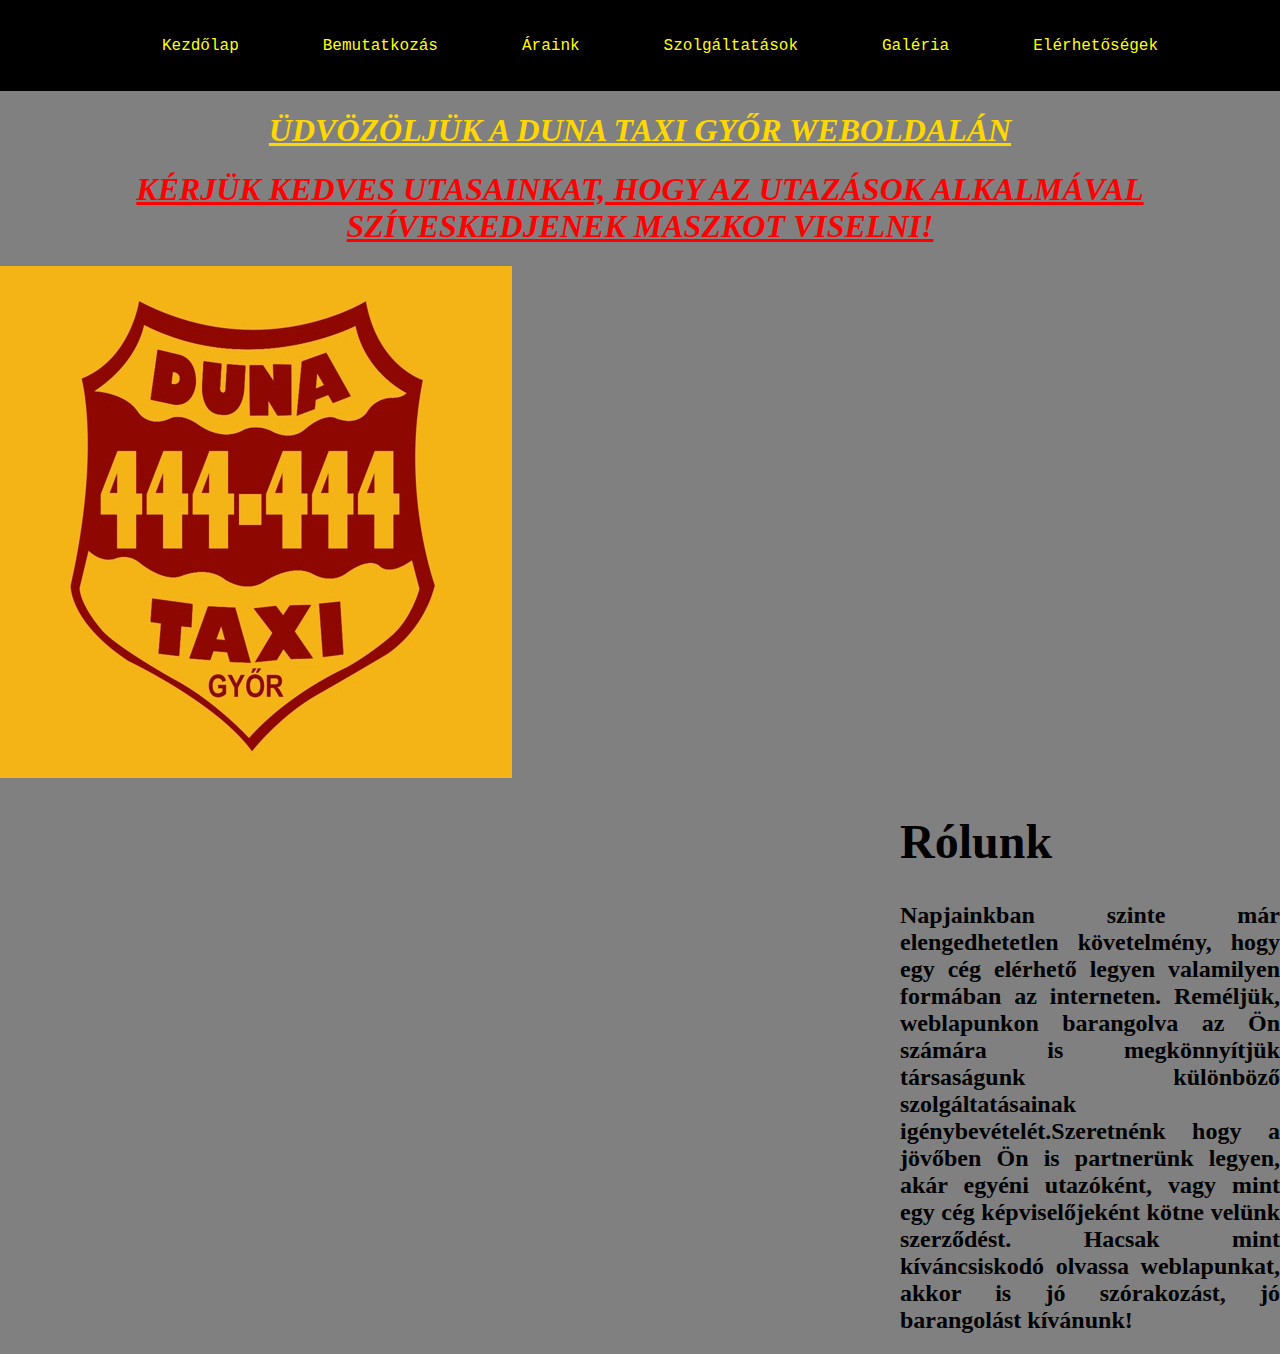
==== index.html @ d8e39715 "bekerült a logo" ====
<!DOCTYPE html>
<html lang="en">

<head>
    <meta charset="UTF-8">
    <meta http-equiv="X-UA-Compatible" content="IE=edge">
    <meta name="viewport" content="width=device-width, initial-scale=1.0">
    <title>Világ Taxi</title>
    <link rel="stylesheet" href="style.css">
</head>

<body>
    <div class="header">
        <p>
            <span><a href="index.html">Kezdőlap</a></span>
            <span><a href="bemutatkozas.html">Bemutatkozás</a></span>
            <span><a href="araink.html">Áraink</a></span>
            <span><a href="szolgaltatasok.html">Szolgáltatások</a></span>
            <span><a href="galeria.html">Galéria</a></span>
            <span><a href="elerhetosegek.html">Elérhetőségek</a></span>
        </p>
    </div>
    <div class="container">
        <h1>ÜDVÖZÖLJÜK A DUNA TAXI GYŐR WEBOLDALÁN</h1>
        <h1 id="felhívás">KÉRJÜK KEDVES UTASAINKAT, HOGY AZ UTAZÁSOK ALKALMÁVAL SZÍVESKEDJENEK MASZKOT VISELNI!</h1>
    </div>
    <div id="logo"><img src="logo.jpg" alt="Logo" title="Logo"></div>    
    <h2>
       <div class="rólunk">
        <h1>Rólunk</h1>
        Napjainkban szinte már elengedhetetlen követelmény, hogy egy cég elérhető legyen valamilyen formában az
        interneten. Reméljük, weblapunkon barangolva az Ön számára is megkönnyítjük társaságunk különböző
        szolgáltatásainak igénybevételét.Szeretnénk hogy a jövőben Ön is partnerünk legyen, akár egyéni utazóként, vagy
        mint egy cég képviselőjeként kötne velünk szerződést. Hacsak mint kíváncsiskodó olvassa weblapunkat, akkor is jó
        szórakozást, jó barangolást kívánunk!</h2>
    </div>
    <div class="footer">
    </div>
</body>

</html>
---- style.css ----
body{
    margin: 0%;
    background-color:gray;
}
.header{
    background-color:black;
    text-align: center;
    padding:20px ;
    width:100% ;
}
span{
    padding: 40px;
    text-align: center;
}
 a{
     color: yellow;
     text-decoration: none;
     font-family: 'Courier New', Courier, monospace;
 }
.elerhetoseg{
    padding:20px ;
}
#kepek{
    width: 500px;
    float: right ;
}
.adam{
    text-align: left;
}
.kevin{
    margin:  auto calc(2048px - 1200px);
}
.gergo{
    margin: auto calc(2048px - 400px);
}
.elerhetoseg h1{
    text-align: center;
    padding: 20px;
    color: gold;
}
.elerhetoseg p{
    color: yellow;
}
.tesla{  
    width:956px;
    float: left;
    text-align: center;
    margin: 10px 0px;
    padding-bottom: 15px;
    border: 2px solid black;
    color: black;
    font-family: 'Times New Roman', Times, serif;
    font-size: larger;
    font-style: italic;
}
.tesla img{
    width: 956px;
}
.container h1{
    color: gold;
    text-align: center;
    text-decoration: underline;
    font-style: italic;
    font-weight: bold;
    padding: 30px auto;
    font-family: 'Times New Roman', Times, serif;
}
.rólunk{
    padding-left: 900px;
    text-align: justify;
}
#felhívás{
    color:red;
    text-align: center;
    text-decoration: underline;
    font-style: italic;
    font-weight: bold;
    padding: 30px auto;
    font-family: 'Times New Roman', Times, serif;
}
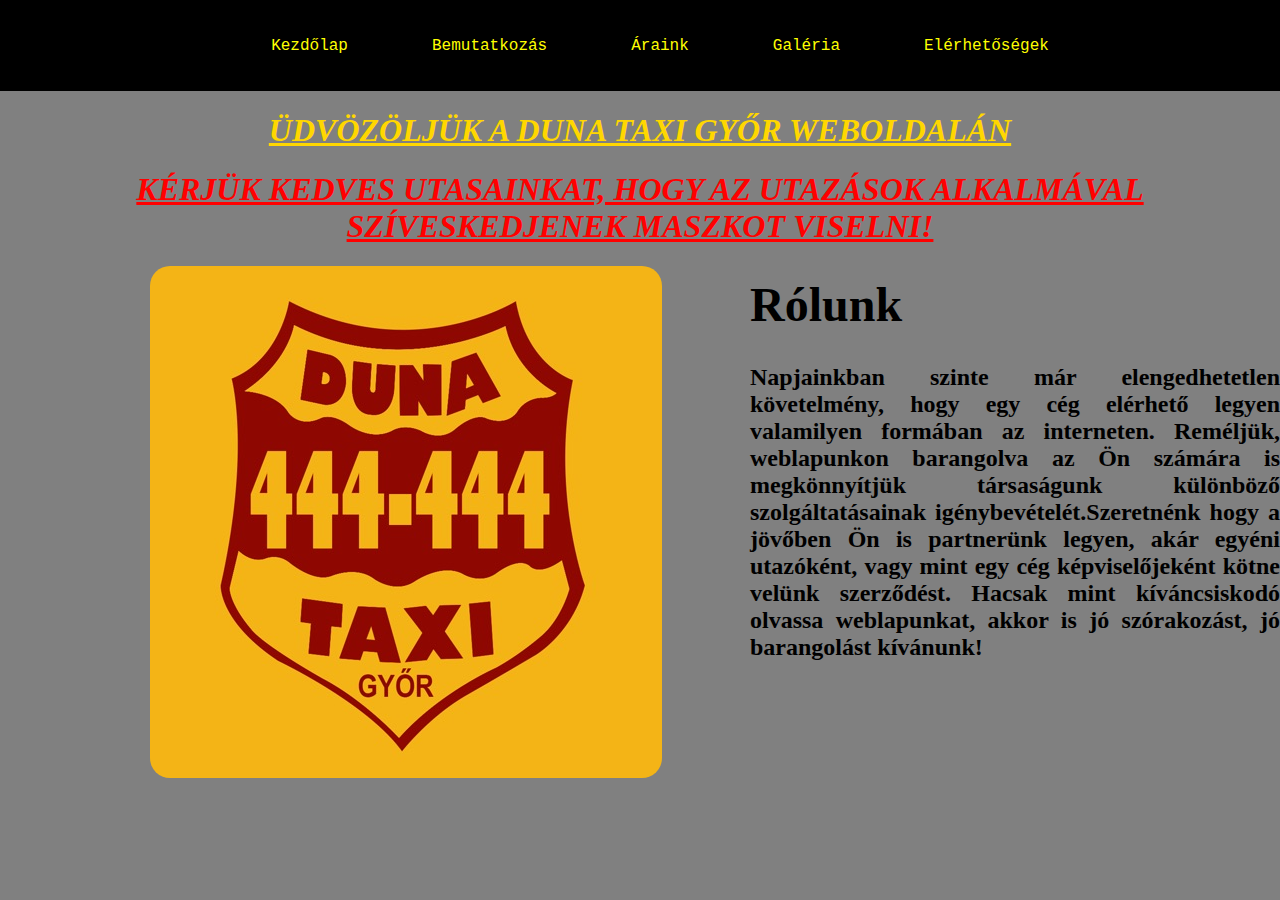
==== commit a0b9c7ee: "szolgáltatások törlése" ====
--- a/index.html
+++ b/index.html
@@ -15,7 +15,6 @@
             <span><a href="index.html">Kezdőlap</a></span>
             <span><a href="bemutatkozas.html">Bemutatkozás</a></span>
             <span><a href="araink.html">Áraink</a></span>
-            <span><a href="szolgaltatasok.html">Szolgáltatások</a></span>
             <span><a href="galeria.html">Galéria</a></span>
             <span><a href="elerhetosegek.html">Elérhetőségek</a></span>
         </p>
--- a/style.css
+++ b/style.css
@@ -66,7 +66,7 @@
     font-family: 'Times New Roman', Times, serif;
 }
 .rólunk{
-    padding-left: 900px;
+    padding-left: 650px;
     text-align: justify;
 }
 #felhívás{
@@ -78,3 +78,35 @@
     padding: 30px auto;
     font-family: 'Times New Roman', Times, serif;
 }
+.árak th{
+    width: 1024px;
+    padding: 20px;
+    border: 3px solid black;
+    background-color: gold;
+}
+.árak table{
+    margin: 40px 120px;
+    border: 3px solid black;
+    border-collapse: collapse;
+}
+#logo{
+    float: left;
+    width: 600px;
+    margin-left: 150px;
+}
+img{
+    border-radius: 20px;
+}
+.bemutatkozas{
+    padding-left: 1000px;
+    text-align: justify;  
+}
+.auto{
+    padding-right: 950px;
+    text-align: justify;  
+} 
+#autók{
+    width: 500px;
+    height: 500px;  
+    float: right;
+}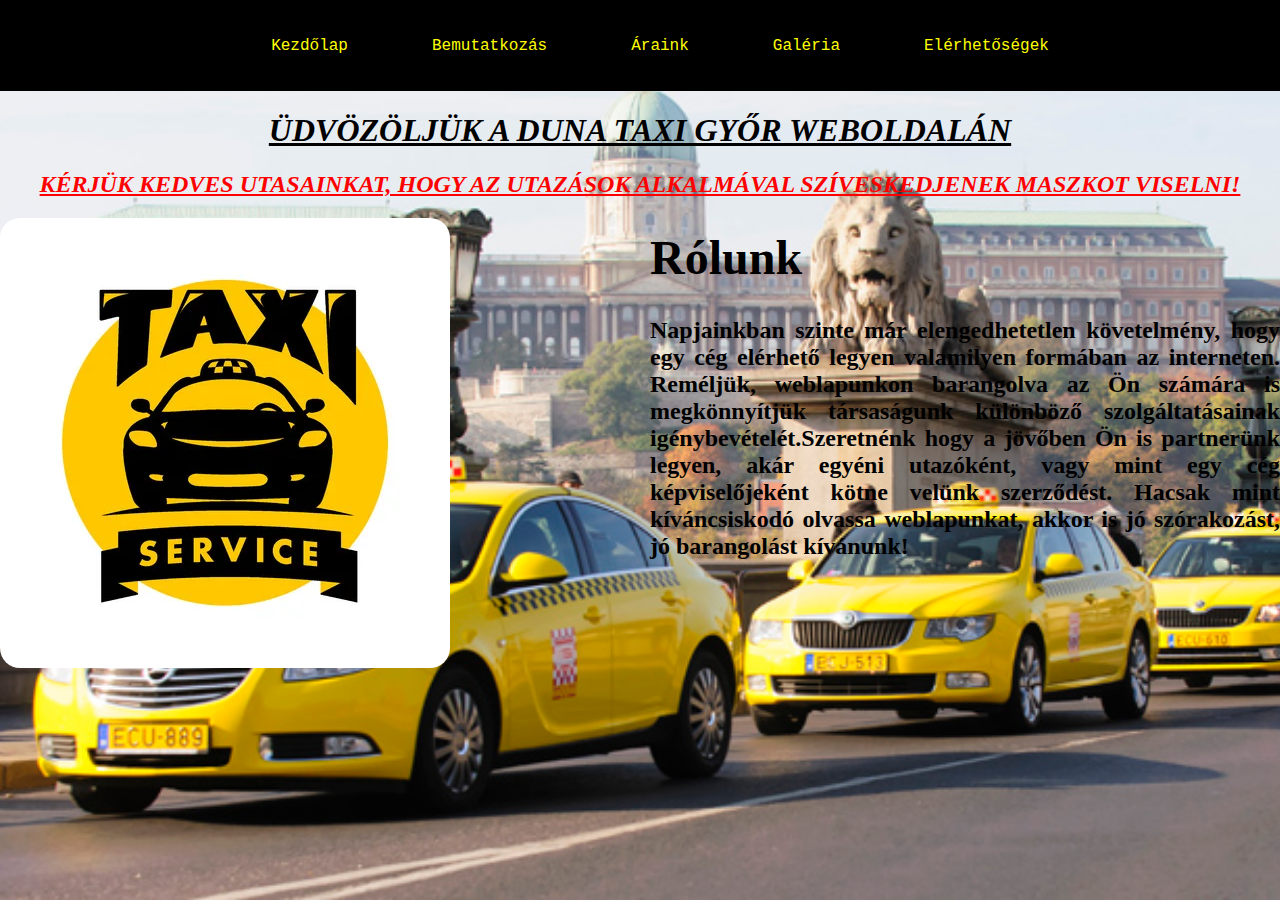
==== commit 3e3f1b2a: "kész" ====
--- a/index.html
+++ b/index.html
@@ -21,9 +21,9 @@
     </div>
     <div class="container">
         <h1>ÜDVÖZÖLJÜK A DUNA TAXI GYŐR WEBOLDALÁN</h1>
-        <h1 id="felhívás">KÉRJÜK KEDVES UTASAINKAT, HOGY AZ UTAZÁSOK ALKALMÁVAL SZÍVESKEDJENEK MASZKOT VISELNI!</h1>
+        <h2 id="felhívás">KÉRJÜK KEDVES UTASAINKAT, HOGY AZ UTAZÁSOK ALKALMÁVAL SZÍVESKEDJENEK MASZKOT VISELNI!</h2>
     </div>
-    <div id="logo"><img src="logo.jpg" alt="Logo" title="Logo"></div>    
+    <div id="logo"><img src="66591687-vector-flat-taxi-logo-isolated-on-white-background-car-face-icon-silhouette-auto-logo-template-taxi-.webp" alt="Logo" title="Logo"></div>    
     <h2>
        <div class="rólunk">
         <h1>Rólunk</h1>
--- a/style.css
+++ b/style.css
@@ -1,6 +1,10 @@
 body{
     margin: 0%;
-    background-color:gray;
+    background-color:lightslategray;
+    background-image: url(háttér.jpg);
+    background-repeat: no-repeat;
+    background-attachment: fixed;
+    background-size: cover;
 }
 .header{
     background-color:black;
@@ -28,10 +32,11 @@
     text-align: left;
 }
 .kevin{
-    margin:  auto calc(2048px - 1200px);
+    margin:20px calc(2048px - 500);
 }
+    
 .gergo{
-    margin: auto calc(2048px - 400px);
+   text-align: left;
 }
 .elerhetoseg h1{
     text-align: center;
@@ -43,21 +48,38 @@
 }
 .tesla{  
     width:956px;
-    float: left;
     text-align: center;
-    margin: 10px 0px;
+    margin: 10px calc(2048px - 1590px);
     padding-bottom: 15px;
     border: 2px solid black;
     color: black;
     font-family: 'Times New Roman', Times, serif;
     font-size: larger;
     font-style: italic;
+    border-radius: 20px;
+    background-color: white;
 }
 .tesla img{
     width: 956px;
 }
+.ajanlatok{
+    width:956px;
+    text-align: center;
+    margin: 10px calc(2048px - 1590px);
+    padding-bottom: 15px;
+    border: 2px solid black;
+    color: black;
+    font-family: 'Times New Roman', Times, serif;
+    font-size: larger;
+    font-style: italic;
+    border-radius: 20px;
+    background-color: white;
+}
+.ajanlatok img{
+    width: 956px;
+}
 .container h1{
-    color: gold;
+    color: black;
     text-align: center;
     text-decoration: underline;
     font-style: italic;
@@ -91,22 +113,51 @@
 }
 #logo{
     float: left;
-    width: 600px;
-    margin-left: 150px;
+}
+.űrlap{
+    width: 1000px;
+    margin: 20px auto;
+    background-color: gold;
+    margin-left: 450px;
+    border: 1px solid black;
+    border-radius: 25px;
+    text-align: left;
+}
+.űrlap span{
+    font-size: larger;
+    font-family: 'Courier New', Courier, monospace;
+    font-weight: bold;
+    padding: 25px;
+}
+.űrlap p{
+    padding: 15px;
+}
+.űrlap h1{
+    color: black;
+    text-align: center;
+    font-family: 'Courier New', Courier, monospace;
+    padding: 15px;
 }
 img{
     border-radius: 20px;
 }
 .bemutatkozas{
-    padding-left: 1000px;
+    padding-left: 750px;
     text-align: justify;  
 }
 .auto{
-    padding-right: 950px;
+    padding-right: 750px;
     text-align: justify;  
 } 
 #autók{
     width: 500px;
     height: 500px;  
     float: right;
+    margin-right: 100px;
+}
+#auto1{
+    width: 500px;
+    height: 400px;  
+    float: left;
+    margin-left: 100px;  
 }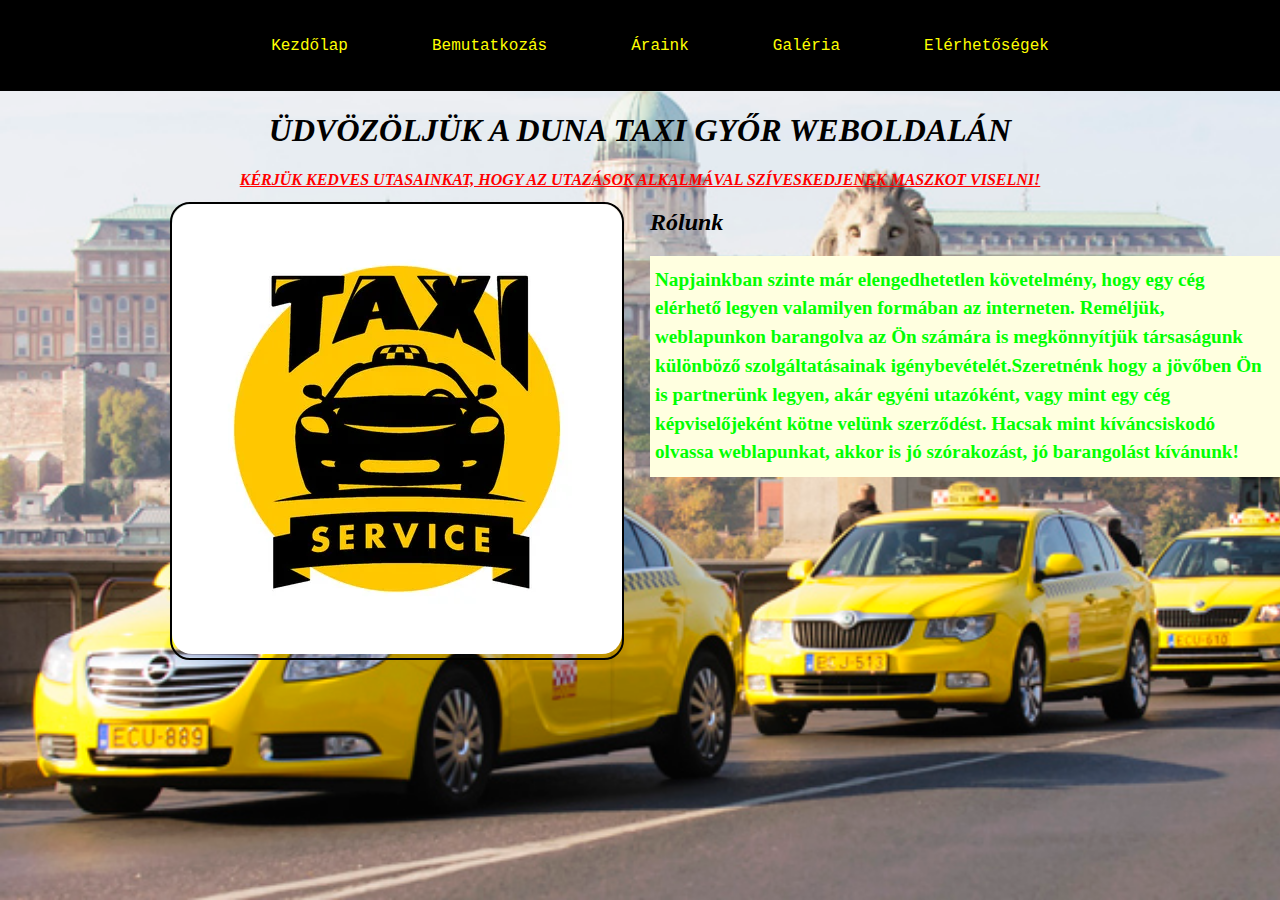
==== commit 269e01bf: "függőben levő feladatok" ====
--- a/index.html
+++ b/index.html
@@ -22,16 +22,18 @@
     <div class="container">
         <h1>ÜDVÖZÖLJÜK A DUNA TAXI GYŐR WEBOLDALÁN</h1>
         <h2 id="felhívás">KÉRJÜK KEDVES UTASAINKAT, HOGY AZ UTAZÁSOK ALKALMÁVAL SZÍVESKEDJENEK MASZKOT VISELNI!</h2>
-    </div>
-    <div id="logo"><img src="66591687-vector-flat-taxi-logo-isolated-on-white-background-car-face-icon-silhouette-auto-logo-template-taxi-.webp" alt="Logo" title="Logo"></div>    
-    <h2>
-       <div class="rólunk">
-        <h1>Rólunk</h1>
-        Napjainkban szinte már elengedhetetlen követelmény, hogy egy cég elérhető legyen valamilyen formában az
-        interneten. Reméljük, weblapunkon barangolva az Ön számára is megkönnyítjük társaságunk különböző
-        szolgáltatásainak igénybevételét.Szeretnénk hogy a jövőben Ön is partnerünk legyen, akár egyéni utazóként, vagy
-        mint egy cég képviselőjeként kötne velünk szerződést. Hacsak mint kíváncsiskodó olvassa weblapunkat, akkor is jó
-        szórakozást, jó barangolást kívánunk!</h2>
+    <div id="logo">
+        <img src="66591687-vector-flat-taxi-logo-isolated-on-white-background-car-face-icon-silhouette-auto-logo-template-taxi-.webp"alt="Logo" title="Logo"></div>
+        <div class="rólunk">
+            <h2>Rólunk</h2>
+            <p>Napjainkban szinte már elengedhetetlen követelmény, hogy egy cég elérhető legyen valamilyen formában az
+            interneten. Reméljük, weblapunkon barangolva az Ön számára is megkönnyítjük társaságunk különböző
+            szolgáltatásainak igénybevételét.Szeretnénk hogy a jövőben Ön is partnerünk legyen, akár egyéni utazóként,
+            vagy
+            mint egy cég képviselőjeként kötne velünk szerződést. Hacsak mint kíváncsiskodó olvassa weblapunkat, akkor
+            is jó
+            szórakozást, jó barangolást kívánunk!</p>
+        </div>
     </div>
     <div class="footer">
     </div>
--- a/style.css
+++ b/style.css
@@ -81,10 +81,26 @@
 .container h1{
     color: black;
     text-align: center;
-    text-decoration: underline;
     font-style: italic;
     font-weight: bold;
     padding: 30px auto;
+    font-family: 'Times New Roman', Times, serif;
+}
+.container h2{
+    color: black;
+    text-align: left;
+    font-style: italic;
+    font-weight: bold;
+    
+}
+.container p{
+    color: lime;
+    background-color: lightyellow ;
+    text-align: left;
+    padding: 10px 5px;
+    font-weight: bold;
+    font-size: larger;
+    line-height: 150%;
     font-family: 'Times New Roman', Times, serif;
 }
 .rólunk{
@@ -98,6 +114,7 @@
     font-style: italic;
     font-weight: bold;
     padding: 30px auto;
+    font-size: medium;
     font-family: 'Times New Roman', Times, serif;
 }
 .árak th{
@@ -113,6 +130,9 @@
 }
 #logo{
     float: left;
+    margin-left: 170px;
+    border: 2px solid black;
+    border-radius: 20px;
 }
 .űrlap{
     width: 1000px;
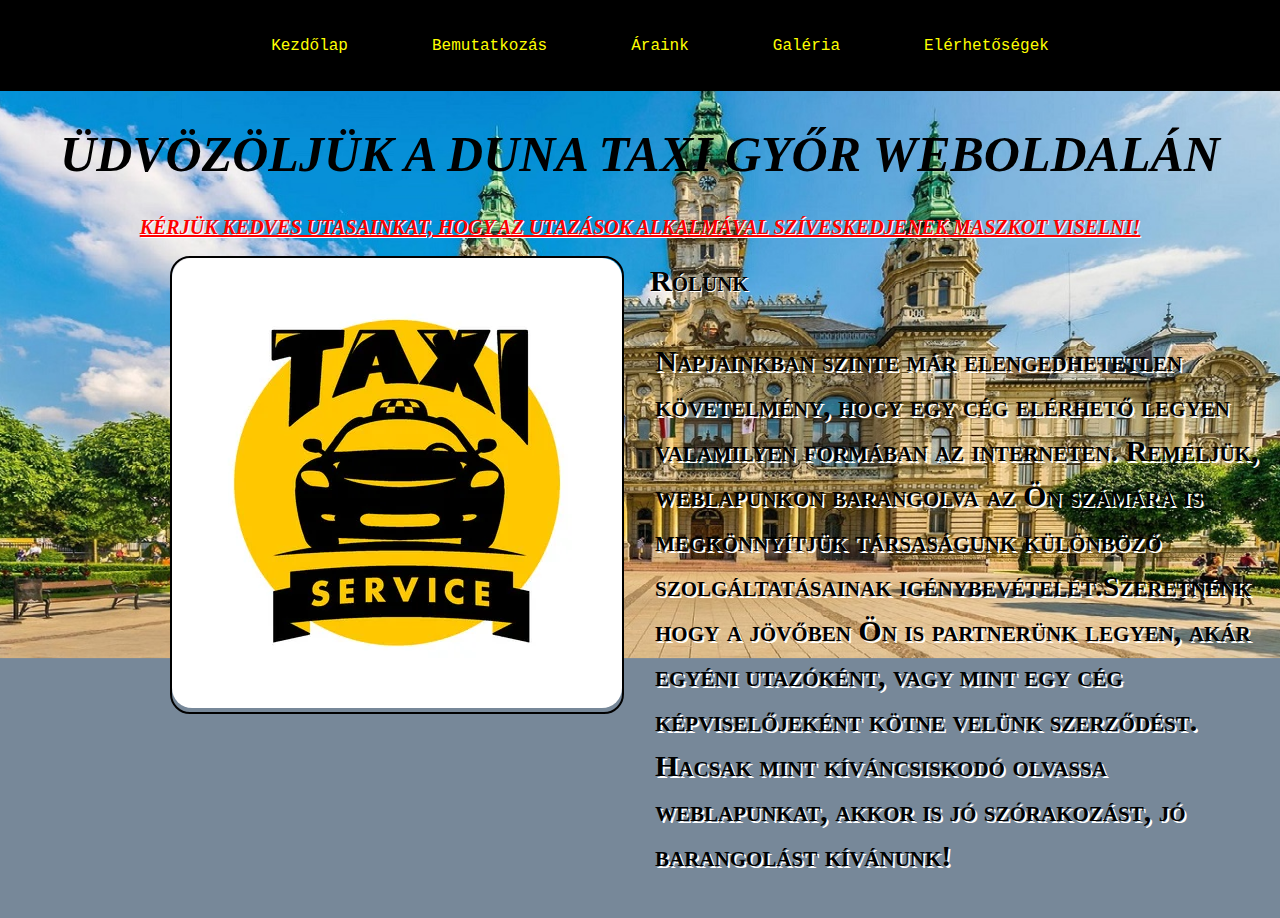
==== commit 028b31de: "elérhetőségen kivul minden szinte elkészült" ====
--- a/index.html
+++ b/index.html
@@ -5,7 +5,7 @@
     <meta charset="UTF-8">
     <meta http-equiv="X-UA-Compatible" content="IE=edge">
     <meta name="viewport" content="width=device-width, initial-scale=1.0">
-    <title>Világ Taxi</title>
+    <title>GYŐR TAXI | Kezdőlap</title>
     <link rel="stylesheet" href="style.css">
 </head>
 
--- a/style.css
+++ b/style.css
@@ -1,7 +1,7 @@
 body{
     margin: 0%;
     background-color:lightslategray;
-    background-image: url(háttér.jpg);
+    background-image: url(új_háttér.png);
     background-repeat: no-repeat;
     background-attachment: fixed;
     background-size: cover;
@@ -82,25 +82,30 @@
     color: black;
     text-align: center;
     font-style: italic;
+    font-size: 50px;
     font-weight: bold;
     padding: 30px auto;
     font-family: 'Times New Roman', Times, serif;
 }
 .container h2{
     color: black;
-    text-align: left;
-    font-style: italic;
+    text-shadow: 1px 1px 0px white;
+    text-align: left;
+    font-size: 30px;
+    font-variant: small-caps;
     font-weight: bold;
     
 }
 .container p{
-    color: lime;
-    background-color: lightyellow ;
+    color: black;
+    text-shadow: 2px 2px 0px white;
     text-align: left;
     padding: 10px 5px;
     font-weight: bold;
-    font-size: larger;
+    font-size: large;
+    font-size: 30px;
     line-height: 150%;
+    font-variant: small-caps;
     font-family: 'Times New Roman', Times, serif;
 }
 .rólunk{
@@ -114,7 +119,7 @@
     font-style: italic;
     font-weight: bold;
     padding: 30px auto;
-    font-size: medium;
+    font-size: 20px;
     font-family: 'Times New Roman', Times, serif;
 }
 .árak th{
@@ -161,15 +166,11 @@
 img{
     border-radius: 20px;
 }
-.bemutatkozas{
-    padding-left: 750px;
-    text-align: justify;  
-}
 .auto{
     padding-right: 750px;
     text-align: justify;  
 } 
-#autók{
+/* #autók{
     width: 500px;
     height: 500px;  
     float: right;
@@ -180,4 +181,68 @@
     height: 400px;  
     float: left;
     margin-left: 100px;  
+} */
+.bemutatkozas p{
+    background-color: black;
+    margin-top: 0px;
+    margin-bottom: 0px;
+    color: gold;
+    text-shadow: 1px 1px 0px white;
+    font-size: 25px;
+    font-family: 'Times New Roman', Times, serif;
+    font-weight: bold;
+    font-variant: small-caps;
+    line-height: 200%;
+    padding-bottom: 29px;
+    padding-top: 3px;
+    padding-left: 970px;
+    padding-right: 8px;
+    text-align: justify;  
+}
+#szimbolum{
+    width: 950px;
+    float: left;
+    margin: 0px;
+    border-radius: 0px;
+}
+#auto{
+    width: 950px;
+    float: right;
+    margin: 0px;
+    border-radius: 0px;
+    padding-top: 0px;
+}
+#bemutatkozas{
+    background-color: black;
+    margin-top: 0px;
+    margin-bottom: 0px;
+    color: gold;
+    text-align: justify;
+    text-shadow: 1px 1px 0px white;
+    font-size: 22px;
+    font-family: 'Times New Roman', Times, serif;
+    font-weight: bold;
+    font-variant: small-caps;
+    padding-right: 980px;
+    padding-left: 8px;
+    padding-top: 6px;
+    line-height: 180%;
+    padding-bottom: 17px;
+}
+ul{
+    background-color: black;
+    margin-top: 0px;
+    margin-bottom: 0px;
+    padding-right: 970px;
+    padding-left: 40px;
+}
+li{
+    color: gold;
+    text-align: justify;
+    text-shadow: 1px 1px 0px white;
+    font-size: 22px;
+    line-height: 180%;
+    font-family: 'Times New Roman', Times, serif;
+    font-weight: bold;
+    font-variant: small-caps;
 }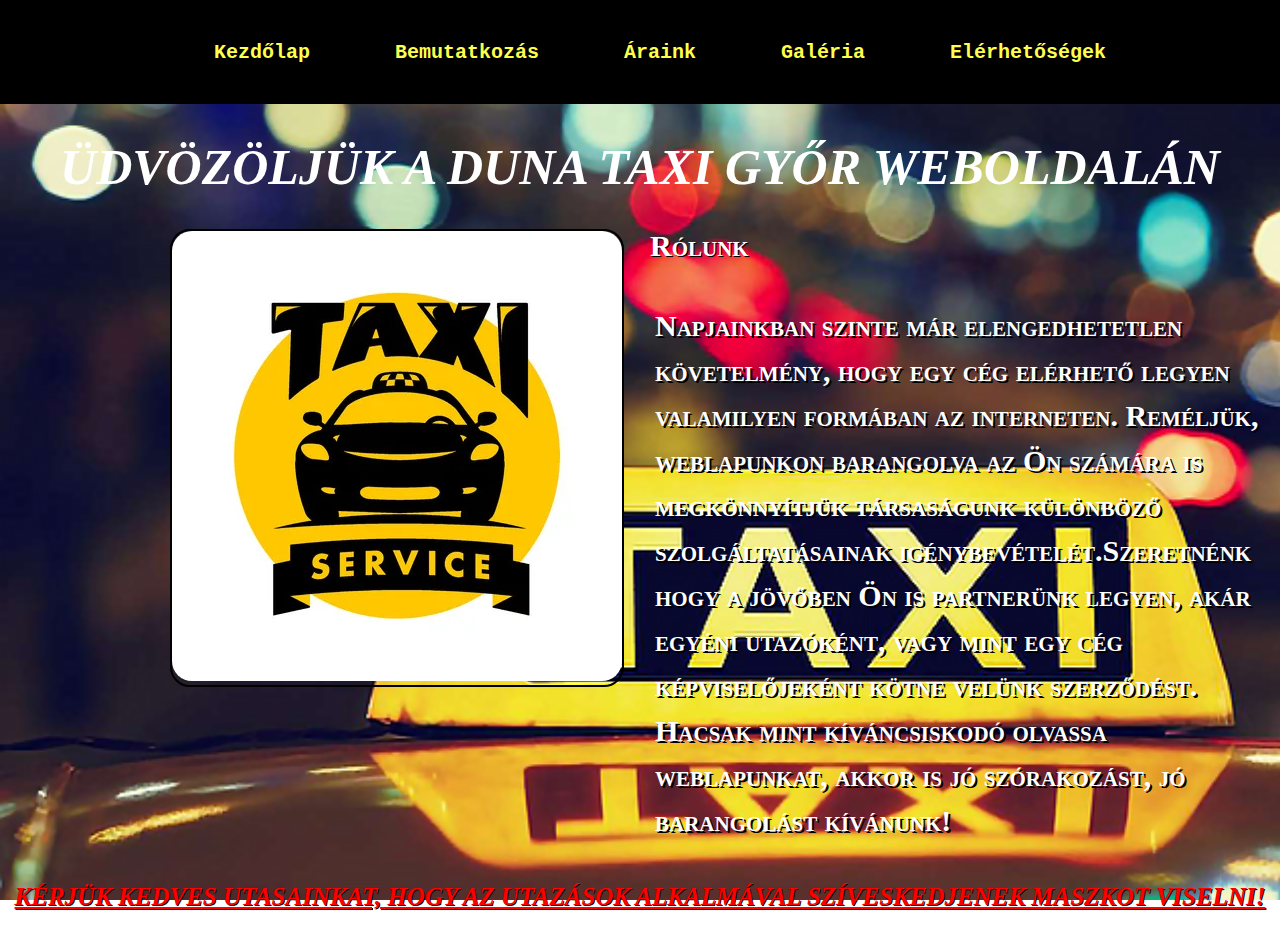
==== commit a9b14c64: "kész" ====
--- a/index.html
+++ b/index.html
@@ -21,19 +21,19 @@
     </div>
     <div class="container">
         <h1>ÜDVÖZÖLJÜK A DUNA TAXI GYŐR WEBOLDALÁN</h1>
-        <h2 id="felhívás">KÉRJÜK KEDVES UTASAINKAT, HOGY AZ UTAZÁSOK ALKALMÁVAL SZÍVESKEDJENEK MASZKOT VISELNI!</h2>
-    <div id="logo">
-        <img src="66591687-vector-flat-taxi-logo-isolated-on-white-background-car-face-icon-silhouette-auto-logo-template-taxi-.webp"alt="Logo" title="Logo"></div>
-        <div class="rólunk">
-            <h2>Rólunk</h2>
-            <p>Napjainkban szinte már elengedhetetlen követelmény, hogy egy cég elérhető legyen valamilyen formában az
-            interneten. Reméljük, weblapunkon barangolva az Ön számára is megkönnyítjük társaságunk különböző
-            szolgáltatásainak igénybevételét.Szeretnénk hogy a jövőben Ön is partnerünk legyen, akár egyéni utazóként,
+        <div id="logo">
+            <img src="66591687-vector-flat-taxi-logo-isolated-on-white-background-car-face-icon-silhouette-auto-logo-template-taxi-.webp"alt="Logo" title="Logo"></div>
+            <div class="rólunk">
+                <h2>Rólunk</h2>
+                <p>Napjainkban szinte már elengedhetetlen követelmény, hogy egy cég elérhető legyen valamilyen formában az
+                    interneten. Reméljük, weblapunkon barangolva az Ön számára is megkönnyítjük társaságunk különböző
+                    szolgáltatásainak igénybevételét.Szeretnénk hogy a jövőben Ön is partnerünk legyen, akár egyéni utazóként,
             vagy
             mint egy cég képviselőjeként kötne velünk szerződést. Hacsak mint kíváncsiskodó olvassa weblapunkat, akkor
             is jó
             szórakozást, jó barangolást kívánunk!</p>
         </div>
+        <h2 id="felhívás">KÉRJÜK KEDVES UTASAINKAT, HOGY AZ UTAZÁSOK ALKALMÁVAL SZÍVESKEDJENEK MASZKOT VISELNI!</h2>
     </div>
     <div class="footer">
     </div>
--- a/style.css
+++ b/style.css
@@ -1,14 +1,14 @@
 body{
     margin: 0%;
-    background-color:lightslategray;
-    background-image: url(új_háttér.png);
+    background-image: url(taxi-világító-tábla-a-kocsi-tetején-800.png);
     background-repeat: no-repeat;
     background-attachment: fixed;
     background-size: cover;
 }
 .header{
-    background-color:black;
-    text-align: center;
+    background-color: black;
+    text-align: center;
+    font-size: 20px;
     padding:20px ;
     width:100% ;
 }
@@ -17,7 +17,8 @@
     text-align: center;
 }
  a{
-     color: yellow;
+     color: rgb(255, 255, 76);
+     font-weight: bold;
      text-decoration: none;
      font-family: 'Courier New', Courier, monospace;
  }
@@ -28,23 +29,19 @@
     width: 500px;
     float: right ;
 }
-.adam{
-    text-align: left;
-}
-.kevin{
-    margin:20px calc(2048px - 500);
-}
-    
-.gergo{
-   text-align: left;
+.elerhetoseg{
+    color: white;
+    text-shadow: 2px 2px 1px black;
+    font-size: 30px;
+    padding: 0px;
+    font-family: 'Times New Roman', Times, serif;
+    font-weight: bold;
+    text-align: center;
 }
 .elerhetoseg h1{
     text-align: center;
-    padding: 20px;
-    color: gold;
-}
-.elerhetoseg p{
-    color: yellow;
+    color: white;
+    text-shadow: 2px 2px 1px black;
 }
 .tesla{  
     width:956px;
@@ -79,7 +76,7 @@
     width: 956px;
 }
 .container h1{
-    color: black;
+    color: white;
     text-align: center;
     font-style: italic;
     font-size: 50px;
@@ -88,8 +85,8 @@
     font-family: 'Times New Roman', Times, serif;
 }
 .container h2{
-    color: black;
-    text-shadow: 1px 1px 0px white;
+    color: white;
+    text-shadow: 1px 1px 0px black;
     text-align: left;
     font-size: 30px;
     font-variant: small-caps;
@@ -97,8 +94,8 @@
     
 }
 .container p{
-    color: black;
-    text-shadow: 2px 2px 0px white;
+    color: white;
+    text-shadow: 2px 2px 0px black;
     text-align: left;
     padding: 10px 5px;
     font-weight: bold;
@@ -114,19 +111,20 @@
 }
 #felhívás{
     color:red;
+    text-shadow: 1px 1px 0px black;
     text-align: center;
     text-decoration: underline;
     font-style: italic;
     font-weight: bold;
     padding: 30px auto;
-    font-size: 20px;
+    font-size: 25px;
     font-family: 'Times New Roman', Times, serif;
 }
 .árak th{
     width: 1024px;
     padding: 20px;
     border: 3px solid black;
-    background-color: gold;
+    background-color: rgb(255, 255, 76);
 }
 .árak table{
     margin: 40px 120px;
@@ -142,7 +140,7 @@
 .űrlap{
     width: 1000px;
     margin: 20px auto;
-    background-color: gold;
+    background-color:rgb(255, 255, 76);
     margin-left: 450px;
     border: 1px solid black;
     border-radius: 25px;
@@ -186,7 +184,7 @@
     background-color: black;
     margin-top: 0px;
     margin-bottom: 0px;
-    color: gold;
+    color: rgb(255, 255, 76);
     text-shadow: 1px 1px 0px white;
     font-size: 25px;
     font-family: 'Times New Roman', Times, serif;
@@ -216,7 +214,7 @@
     background-color: black;
     margin-top: 0px;
     margin-bottom: 0px;
-    color: gold;
+    color: rgb(255, 255, 76);
     text-align: justify;
     text-shadow: 1px 1px 0px white;
     font-size: 22px;
@@ -237,7 +235,7 @@
     padding-left: 40px;
 }
 li{
-    color: gold;
+    color: rgb(255, 255, 76);
     text-align: justify;
     text-shadow: 1px 1px 0px white;
     font-size: 22px;
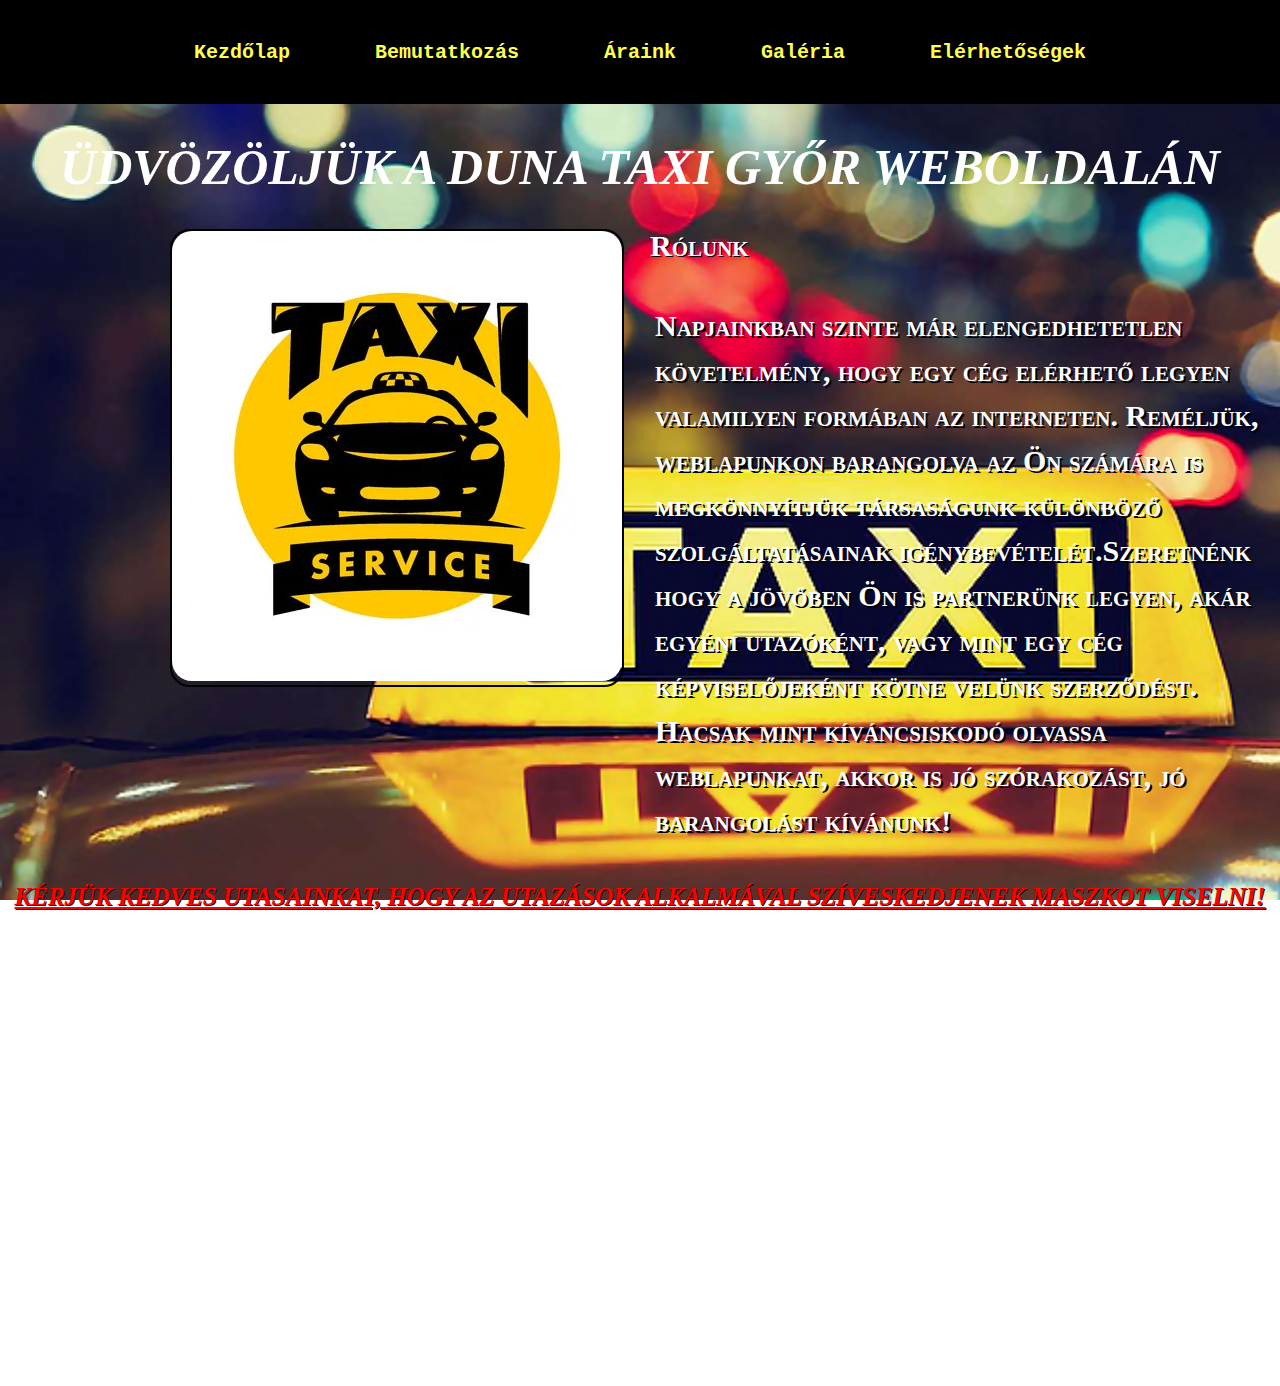
==== commit 7eeb21b0: "térkép beszúrása" ====
--- a/index.html
+++ b/index.html
@@ -36,6 +36,9 @@
         <h2 id="felhívás">KÉRJÜK KEDVES UTASAINKAT, HOGY AZ UTAZÁSOK ALKALMÁVAL SZÍVESKEDJENEK MASZKOT VISELNI!</h2>
     </div>
     <div class="footer">
+        <iframe
+        src="https://www.google.com/maps/embed?pb=!1m18!1m12!1m3!1d1342.9645556826285!2d17.637285527985195!3d47.68579664186059!2m3!1f0!2f0!3f0!3m2!1i1024!2i768!4f13.1!3m3!1m2!1s0x476bc074acb97e59%3A0x75a595c50e7318b1!2sDuna%20Tele-4%20Taxi%20Bt.!5e0!3m2!1shu!2shu!4v1638785420263!5m2!1shu!2shu"
+        width="600" height="450" style="border:0;" allowfullscreen="" loading="lazy"></iframe>
     </div>
 </body>
 
--- a/style.css
+++ b/style.css
@@ -10,7 +10,7 @@
     text-align: center;
     font-size: 20px;
     padding:20px ;
-    width:100% ;
+    /* width: 1880px; */
 }
 span{
     padding: 40px;
@@ -243,4 +243,7 @@
     font-family: 'Times New Roman', Times, serif;
     font-weight: bold;
     font-variant: small-caps;
+}
+link:active{
+   text-decoration: underline;
 }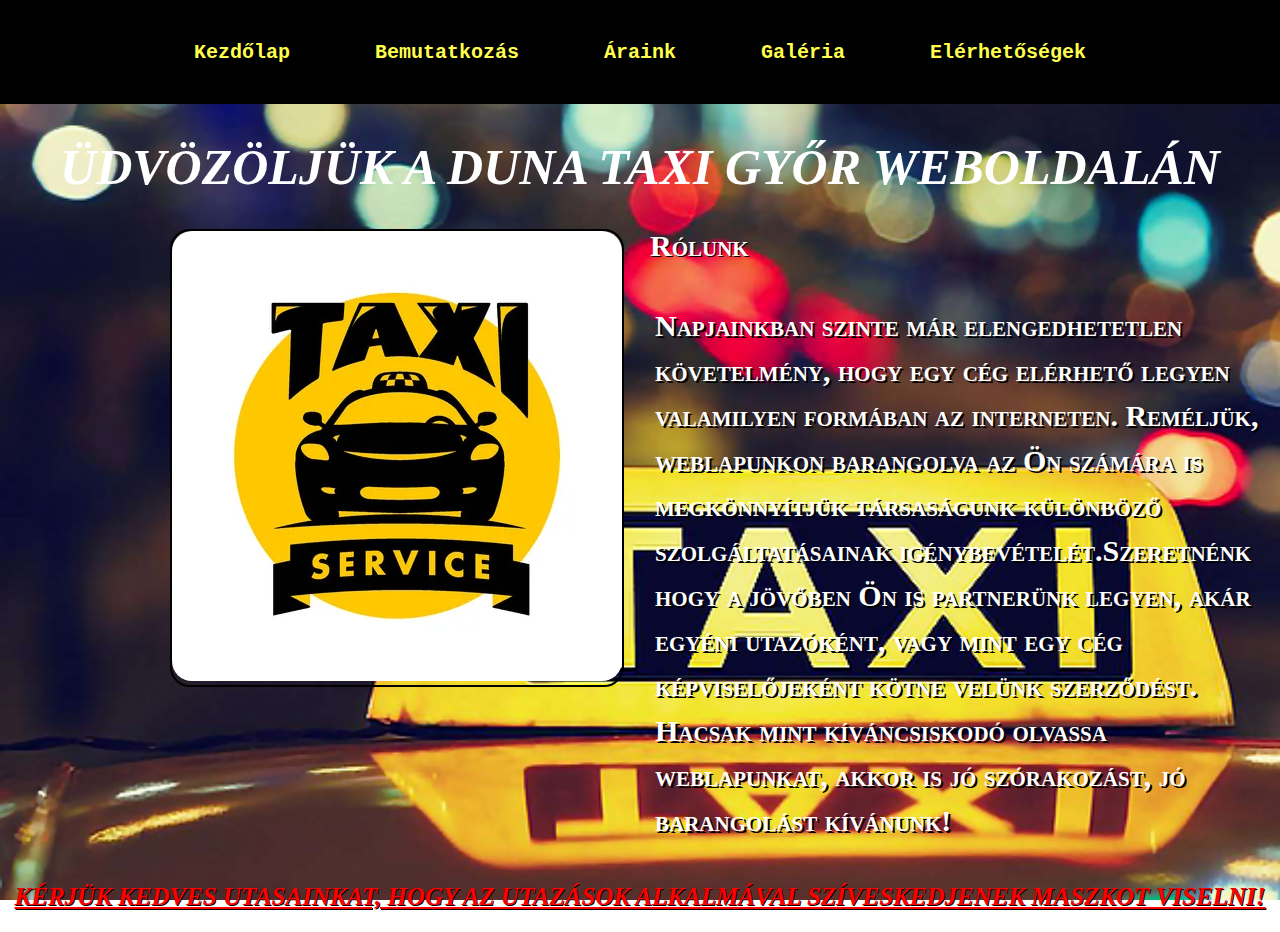
==== commit def402c9: "térkép elkezdés,de be nem fejezés(projekten kivul)" ====
--- a/index.html
+++ b/index.html
@@ -35,11 +35,19 @@
         </div>
         <h2 id="felhívás">KÉRJÜK KEDVES UTASAINKAT, HOGY AZ UTAZÁSOK ALKALMÁVAL SZÍVESKEDJENEK MASZKOT VISELNI!</h2>
     </div>
-    <div class="footer">
-        <iframe
-        src="https://www.google.com/maps/embed?pb=!1m18!1m12!1m3!1d1342.9645556826285!2d17.637285527985195!3d47.68579664186059!2m3!1f0!2f0!3f0!3m2!1i1024!2i768!4f13.1!3m3!1m2!1s0x476bc074acb97e59%3A0x75a595c50e7318b1!2sDuna%20Tele-4%20Taxi%20Bt.!5e0!3m2!1shu!2shu!4v1638785420263!5m2!1shu!2shu"
-        width="600" height="450" style="border:0;" allowfullscreen="" loading="lazy"></iframe>
-    </div>
+    <!-- <div class="footer">
+        <div class="szoveg">
+        <h3><a href="#"><img src="mini_taxi.jpg" alt="mini taxi" title="mini taxi" width="50px" height="25px"
+            style="margin-top: 10px;margin-right: 5px;">DUNA TAXI GYŐR</a></h3> 
+            <h3 id="cim">9021 Győr, Árpád u 51/B</h3>
+        </div>
+        <div class="terkep">
+            <iframe
+            src="https://www.google.com/maps/embed?pb=!1m18!1m12!1m3!1d1342.9645556826285!2d17.637285527985195!3d47.68579664186059!2m3!1f0!2f0!3f0!3m2!1i1024!2i768!4f13.1!3m3!1m2!1s0x476bc074acb97e59%3A0x75a595c50e7318b1!2sDuna%20Tele-4%20Taxi%20Bt.!5e0!3m2!1shu!2shu!4v1638785420263!5m2!1shu!2shu"
+            width="1200" height="350" allowfullscreen="" loading="lazy" id="terkep">
+            </iframe>
+        </div>
+    </div> -->
 </body>
 
 </html>--- a/style.css
+++ b/style.css
@@ -43,7 +43,7 @@
     color: white;
     text-shadow: 2px 2px 1px black;
 }
-.tesla{  
+.tesla{
     width:956px;
     text-align: center;
     margin: 10px calc(2048px - 1590px);
@@ -91,7 +91,7 @@
     font-size: 30px;
     font-variant: small-caps;
     font-weight: bold;
-    
+
 }
 .container p{
     color: white;
@@ -166,19 +166,19 @@
 }
 .auto{
     padding-right: 750px;
-    text-align: justify;  
-} 
+    text-align: justify;
+}
 /* #autók{
     width: 500px;
-    height: 500px;  
+    height: 500px;
     float: right;
     margin-right: 100px;
 }
 #auto1{
     width: 500px;
-    height: 400px;  
+    height: 400px;
     float: left;
-    margin-left: 100px;  
+    margin-left: 100px;
 } */
 .bemutatkozas p{
     background-color: black;
@@ -195,7 +195,7 @@
     padding-top: 3px;
     padding-left: 970px;
     padding-right: 8px;
-    text-align: justify;  
+    text-align: justify;
 }
 #szimbolum{
     width: 950px;
@@ -246,4 +246,30 @@
 }
 link:active{
    text-decoration: underline;
-}+}
+/* .footer{
+    background-color: black;
+    margin-top: 300px;
+    margin-bottom: 0px;
+}
+.footer h3{
+    color: rgb(255, 255, 76);
+    font-family: 'Gill Sans', 'Gill Sans MT', Calibri, 'Trebuchet MS', sans-serif;
+    font-size: 20px;
+    text-align: left;
+    text-shadow: 2px 0px 0px gray;
+    margin-left: 20px;
+    margin-top: 0px;
+    font-weight: normal;
+}
+.terkep{
+    text-align: right;
+    /* margin: 10px 10px 10px 675px; */
+}
+/* #cim{
+    font-size: medium;
+    font-family: 'Gill Sans', 'Gill Sans MT', Calibri, 'Trebuchet MS', sans-serif;
+    text-align: left;
+    text-shadow: 2px 0px 0px gray;
+    font-weight: lighter;
+} */ */